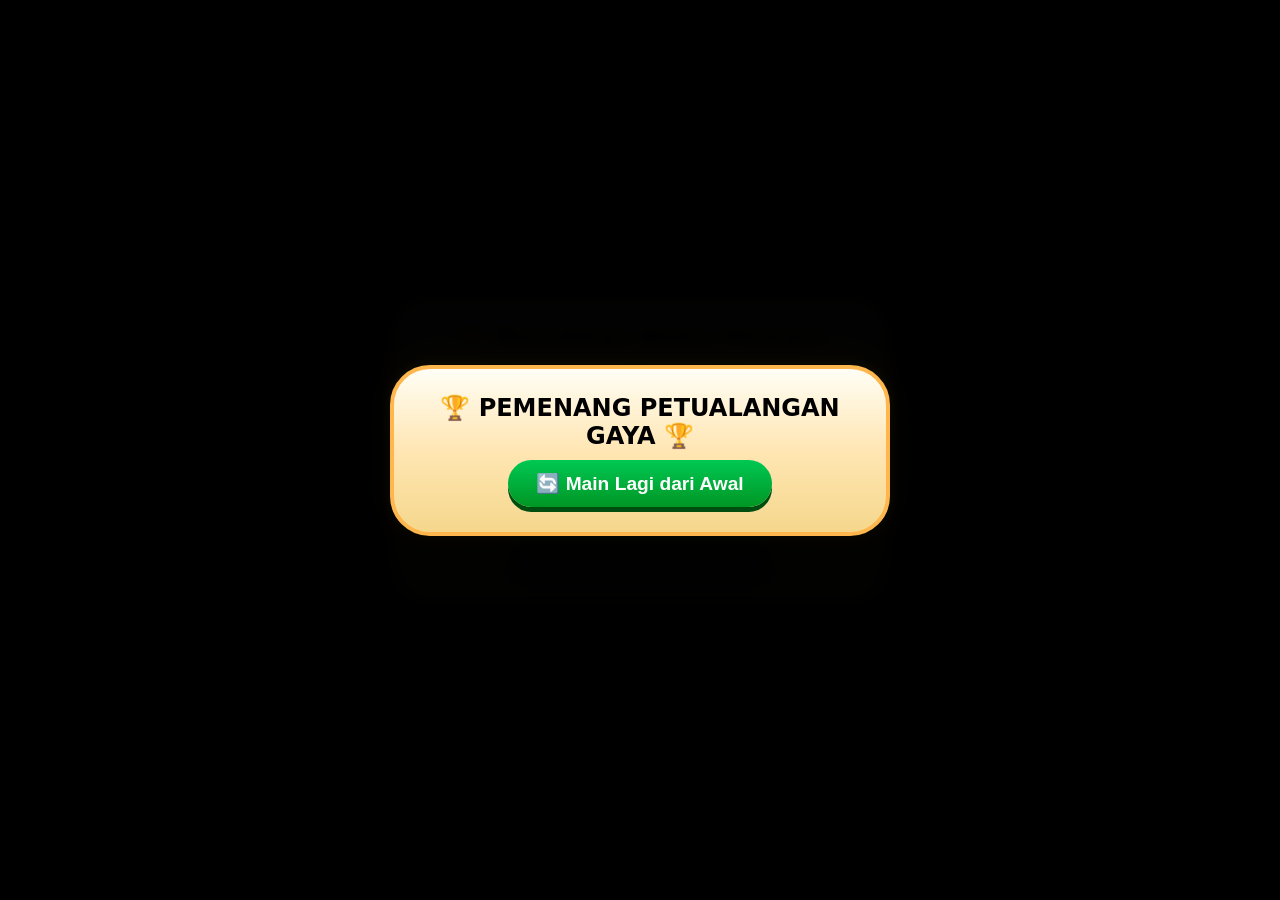
==== index.html @ d1b6fc73 "Rename UJI COBA.html to index.html" ====
<!DOCTYPE html>
<html lang="id">
<head>
    <meta charset="UTF-8">
    <meta name="viewport" content="width=device-width, initial-scale=1.0, user-scalable=no">
    <title>Petualangan Gaya - Kelas 4 SD</title>
    <link rel="stylesheet" href="style.css">
</head>
<body>
    <div class="app-container">
        <header>
            <h1>🎮 PETUALANGAN GAYA - KELAS 4 SD 🎮</h1>
            <div class="nav-buttons">
                <button data-game="tarik-lawan" class="nav-btn active">🎯 1. Dorong & Tarik</button>
                <button data-game="balap-perahu" class="nav-btn">⛵ 2. Gaya Gesek (Balap Perahu)</button>
                <button data-game="tarik-seluncur" class="nav-btn">🛷 3. Tarik Seluncur</button>
                <button data-game="tangkap-buah" class="nav-btn">🍎 4. Gravitasi (Tangkap Apel)</button>
                <button data-game="basket" class="nav-btn">🏀 5. Lempar Bola Basket</button>
            </div>
            <div class="global-score">
                🏆 SKOR AKHIR: <span id="globalScoreDisplay">0</span> : <span id="globalScoreDisplay2">0</span> 🏆
            </div>
        </header>

        <main id="game-main-area"></main>

        <div id="player-modal" class="modal">
            <div class="modal-content">
                <h2>👋 Masukkan Nama Pemain</h2>
                <div id="player-inputs-container"></div>
                <button id="start-game-btn">🚀 Mulai Petualangan!</button>
            </div>
        </div>

        <div id="leaderboard-modal" class="modal leaderboard-modal">
            <div class="modal-content">
                <h2 id="leaderboardTitle">🏆 PEMENANG GAME 🏆</h2>
                <div id="leaderboard-list"></div>
                <button id="close-leaderboard">Tutup</button>
            </div>
        </div>

        <div id="final-winner-modal" class="modal">
            <div class="modal-content">
                <h2>🏆 PEMENANG PETUALANGAN GAYA 🏆</h2>
                <div id="finalWinnerText"></div>
                <button id="reset-all-btn">🔄 Main Lagi dari Awal</button>
            </div>
        </div>
    </div>

    <script src="script.js"></script>
</body>
</html>
---- style.css ----
* {
    margin: 0;
    padding: 0;
    box-sizing: border-box;
    user-select: none;
    -webkit-tap-highlight-color: transparent;
    -webkit-touch-callout: none;
    -webkit-user-select: none;
}

body {
    font-family: 'Comic Neue', 'Poppins', 'Segoe UI', system-ui, sans-serif;
    background: #0a1628;
    min-height: 100vh;
    overflow: hidden;
    touch-action: manipulation;
}

.app-container {
    width: 100vw;
    height: 100vh;
    height: 100dvh;
    display: flex;
    flex-direction: column;
    overflow: hidden;
}

/* ============ HEADER ============ */
header {
    background: linear-gradient(180deg, #1a1a2e 0%, #16213e 50%, #0f3460 100%);
    padding: 6px 12px;
    box-shadow: 0 4px 20px rgba(255, 165, 0, 0.4), 0 1px 0 #ffb74d inset;
    text-align: center;
    z-index: 10;
    border-bottom: 3px solid #ff9800;
    position: relative;
    overflow: hidden;
}
header::before {
    content: '';
    position: absolute;
    top: -50%;
    left: -50%;
    width: 200%;
    height: 200%;
    background: radial-gradient(ellipse at 30% 20%, rgba(255, 200, 50, 0.15) 0%, transparent 60%),
        radial-gradient(ellipse at 70% 20%, rgba(255, 180, 30, 0.1) 0%, transparent 60%);
    animation: headerShine 4s ease-in-out infinite;
    pointer-events: none;
}
@keyframes headerShine {
    0%,
    100% {
        opacity: 0.6;
    }
    50% {
        opacity: 1;
    }
}

header h1 {
    font-size: 2rem;
    color: #ffe082;
    text-shadow: 0 0 20px rgba(255, 200, 50, 0.8), 2px 2px 0 #5d3a1a;
    margin-bottom: 4px;
    position: relative;
    letter-spacing: 1px;
    animation: titleGlow 2s ease-in-out infinite;
}
@keyframes titleGlow {
    0%,
    100% {
        text-shadow: 0 0 20px rgba(255, 200, 50, 0.8), 2px 2px 0 #5d3a1a;
    }
    50% {
        text-shadow: 0 0 35px rgba(255, 220, 80, 1), 0 0 50px rgba(255, 180, 30, 0.6), 2px 2px 0 #5d3a1a;
    }
}

.global-score {
    background: linear-gradient(135deg, #1b3a1b, #0d1f0d);
    display: inline-block;
    margin: 3px auto;
    padding: 6px 22px;
    border-radius: 40px;
    color: #ffd700;
    font-weight: bold;
    font-size: 1.1rem;
    border: 2px solid #ffb300;
    box-shadow: 0 0 18px rgba(255, 200, 0, 0.5);
}

.nav-buttons {
    display: flex;
    flex-wrap: wrap;
    justify-content: center;
    gap: 6px;
}
.nav-btn {
    background: linear-gradient(180deg, #3c2a1f 0%, #2a1a10 100%);
    border: 2px solid #5a3a20;
    color: #e0c090;
    font-weight: bold;
    padding: 7px 11px;
    border-radius: 40px;
    font-size: 1.2rem;
    cursor: pointer;
    box-shadow: 0 3px 0 #1f150e, 0 0 8px rgba(0, 0, 0, 0.3);
    transition: 0.1s ease;
    white-space: nowrap;
}
.nav-btn:active {
    transform: translateY(2px);
    box-shadow: 0 1px 0 #1f150e;
}
.nav-btn.active {
    background: linear-gradient(180deg, #ff8c00, #e65100);
    border-color: #ffb74d;
    color: #fff;
    box-shadow: 0 3px 0 #bf360c, 0 0 16px rgba(255, 140, 0, 0.6);
    transform: scale(0.96);
    animation: pulseBtn 1.5s ease-in-out infinite;
}
@keyframes pulseBtn {
    0%,
    100% {
        box-shadow: 0 3px 0 #bf360c, 0 0 16px rgba(255, 140, 0, 0.6);
    }
    50% {
        box-shadow: 0 3px 0 #bf360c, 0 0 28px rgba(255, 160, 20, 0.9);
    }
}

/* ============ MAIN AREA ============ */
#game-main-area {
    flex: 1;
    position: relative;
    display: flex;
    justify-content: center;
    align-items: center;
    overflow: hidden;
    background: #0a0f1a;
}

.game-container {
    width: 100%;
    height: 100%;
    display: flex;
    flex-direction: column;
    position: relative;
}

.game-visual {
    flex: 4;
    margin: 8px;
    border-radius: 30px;
    box-shadow: inset 0 0 0 5px rgba(255, 255, 255, 0.2), 0 10px 30px rgba(0, 0, 0, 0.5);
    position: relative;
    overflow: hidden;
    background-size: cover;
    background-position: center;
    border: 3px solid rgba(255, 255, 255, 0.15);
}

/* ============ CONTROLS ============ */
.game-controls {
    flex: 1.2;
    display: flex;
    justify-content: space-between;
    align-items: stretch;
    gap: 12px;
    padding: 8px 15px;
    background: rgba(20, 30, 20, 0.9);
    backdrop-filter: blur(10px);
    border-top: 2px solid rgba(255, 255, 255, 0.15);
}
.player-zone {
    flex: 1;
    background: linear-gradient(180deg, #fffef5 0%, #f5f0dc 50%, #e8dfc0 100%);
    border-radius: 25px;
    display: flex;
    flex-direction: column;
    align-items: center;
    justify-content: center;
    gap: 6px;
    padding: 10px 8px;
    box-shadow: 0 5px 0 #a08050, 0 8px 20px rgba(0, 0, 0, 0.3);
    border: 2px solid #c9a96e;
}
.player-name {
    font-size: 2.5rem;
    font-weight: bold;
    background: linear-gradient(135deg, #ff9800, #f57c00);
    padding: 5px 16px;
    border-radius: 40px;
    color: #fff;
    text-shadow: 1px 1px 2px rgba(0, 0, 0, 0.4);
    box-shadow: 0 2px 8px rgba(255, 150, 0, 0.4);
}
.action-btn {
    background: linear-gradient(180deg, #ff5252 0%, #d32f2f 50%, #b71c1c 100%);
    border: 2px solid #ff8a80;
    font-size: 1.2rem;
    font-weight: bold;
    padding: 10px 18px;
    border-radius: 50px;
    color: white;
    cursor: pointer;
    box-shadow: 0 5px 0 #7f0000, 0 6px 15px rgba(0, 0, 0, 0.3);
    transition: 0.03s linear;
    width: 85%;
    letter-spacing: 1px;
    text-shadow: 1px 1px 2px rgba(0, 0, 0, 0.5);
    touch-action: manipulation;
}
.action-btn:active {
    transform: translateY(3px);
    box-shadow: 0 2px 0 #7f0000;
}
.score {
    font-size: 1.4rem;
    background: linear-gradient(135deg, #ffd700, #ffb300);
    padding: 4px 16px;
    border-radius: 40px;
    font-weight: bold;
    min-width: 55px;
    text-align: center;
    box-shadow: 0 2px 8px rgba(255, 180, 0, 0.5);
    border: 2px solid #ffa000;
    color: #3e2f1c;
}
.reset-btn {
    background: linear-gradient(180deg, #e53935, #b71c1c);
    color: white;
    border: none;
    padding: 7px 18px;
    border-radius: 30px;
    font-weight: bold;
    cursor: pointer;
    margin: 6px auto;
    width: 170px;
    font-size: 0.85rem;
    box-shadow: 0 3px 0 #7f0000;
}

/* ============ MODALS ============ */
.modal {
    display: flex;
    position: fixed;
    top: 0;
    left: 0;
    width: 100%;
    height: 100%;
    background: rgba(0, 0, 0, 0.9);
    justify-content: center;
    align-items: center;
    z-index: 1000;
    backdrop-filter: blur(4px);
}
.modal-content {
    background: linear-gradient(180deg, #fffef5 0%, #ffe6b3 50%, #f5d78c 100%);
    padding: 25px;
    border-radius: 40px;
    width: 85%;
    max-width: 500px;
    text-align: center;
    box-shadow: 0 20px 50px rgba(0, 0, 0, 0.6);
    border: 4px solid #ffb74d;
}
#player-inputs-container {
    margin: 15px 0;
}
#player-inputs-container input {
    font-size: 1.2rem;
    margin: 8px;
    padding: 12px 18px;
    border-radius: 40px;
    border: 3px solid #f39c12;
    width: 85%;
    text-align: center;
    background: #fffef9;
    box-shadow: inset 0 2px 6px rgba(0, 0, 0, 0.1);
    outline: none;
}
#start-game-btn,
#close-leaderboard,
#reset-all-btn {
    background: linear-gradient(180deg, #00c853, #009624);
    color: white;
    font-size: 1.2rem;
    padding: 12px 28px;
    border: none;
    border-radius: 40px;
    cursor: pointer;
    font-weight: bold;
    margin-top: 10px;
    box-shadow: 0 5px 0 #004d10;
}
.leaderboard-modal .modal-content {
    background: linear-gradient(180deg, #1a2535 0%, #0f1922 100%);
    color: white;
    border-color: #ffd700;
    box-shadow: 0 0 40px rgba(255, 200, 0, 0.3);
}
#leaderboard-list {
    max-height: 300px;
    overflow-y: auto;
    margin: 15px 0;
}
#leaderboard-list p {
    font-size: 1.1rem;
    background: linear-gradient(135deg, #2a3a4a, #1a2a3a);
    margin: 6px;
    padding: 10px;
    border-radius: 25px;
    border: 1px solid rgba(255, 215, 0, 0.3);
    color: #ffe082;
}

/* ============ GAME OBJECTS ============ */
.rope-line {
    position: absolute;
    width: 80%;
    height: 10px;
    background: linear-gradient(90deg, #6d4c41, #8d6e63, #a1887f, #8d6e63, #6d4c41);
    bottom: 90px;
    left: 10%;
    border-radius: 10px;
    z-index: 1;
    box-shadow: 0 2px 6px rgba(0, 0, 0, 0.4);
}
.flag-left,
.flag-right {
    position: absolute;
    bottom: 80px;
    font-size: 40px;
    z-index: 2;
    animation: flagWave 1.5s ease-in-out infinite;
}
@keyframes flagWave {
    0%,
    100% {
        transform: rotate(-3deg);
    }
    50% {
        transform: rotate(3deg);
    }
}
.flag-left {
    left: 2%;
}
.flag-right {
    right: 2%;
}
.bola-sepak {
    position: absolute;
    bottom: 70px;
    transition: left 0.03s linear;
    z-index: 10;
}
.boat {
    position: absolute;
    transition: left 0.04s linear;
    z-index: 5;
}
.sled {
    position: absolute;
    bottom: 80px;
    transition: left 0.04s linear;
    z-index: 10;
}
.person-pulling {
    position: absolute;
    bottom: 85px;
    transition: left 0.04s linear;
    z-index: 5;
}
.apple-catcher {
    width: 80px;
    height: 80px;
    background: radial-gradient(circle at 40% 35%, #ffe0b2, #ffa726);
    border-radius: 50%;
    display: flex;
    align-items: center;
    justify-content: center;
    position: absolute;
    bottom: 15px;
    cursor: pointer;
    transition: left 0.04s linear;
    z-index: 10;
    box-shadow: 0 6px 20px rgba(0, 0, 0, 0.4);
    border: 3px solid #e65100;
}
.falling-ball {
    width: 50px;
    height: 50px;
    background: radial-gradient(circle at 35% 30%, #ff6b6b, #c0392b);
    border-radius: 50%;
    position: absolute;
    text-align: center;
    line-height: 50px;
    font-size: 32px;
    box-shadow: 0 4px 14px rgba(0, 0, 0, 0.4);
    z-index: 8;
    pointer-events: none;
}
.basketball-player {
    position: absolute;
    bottom: 20%;
    transition: all 0.5s cubic-bezier(0.25, 0.46, 0.45, 0.94);
    cursor: pointer;
    z-index: 8;
}
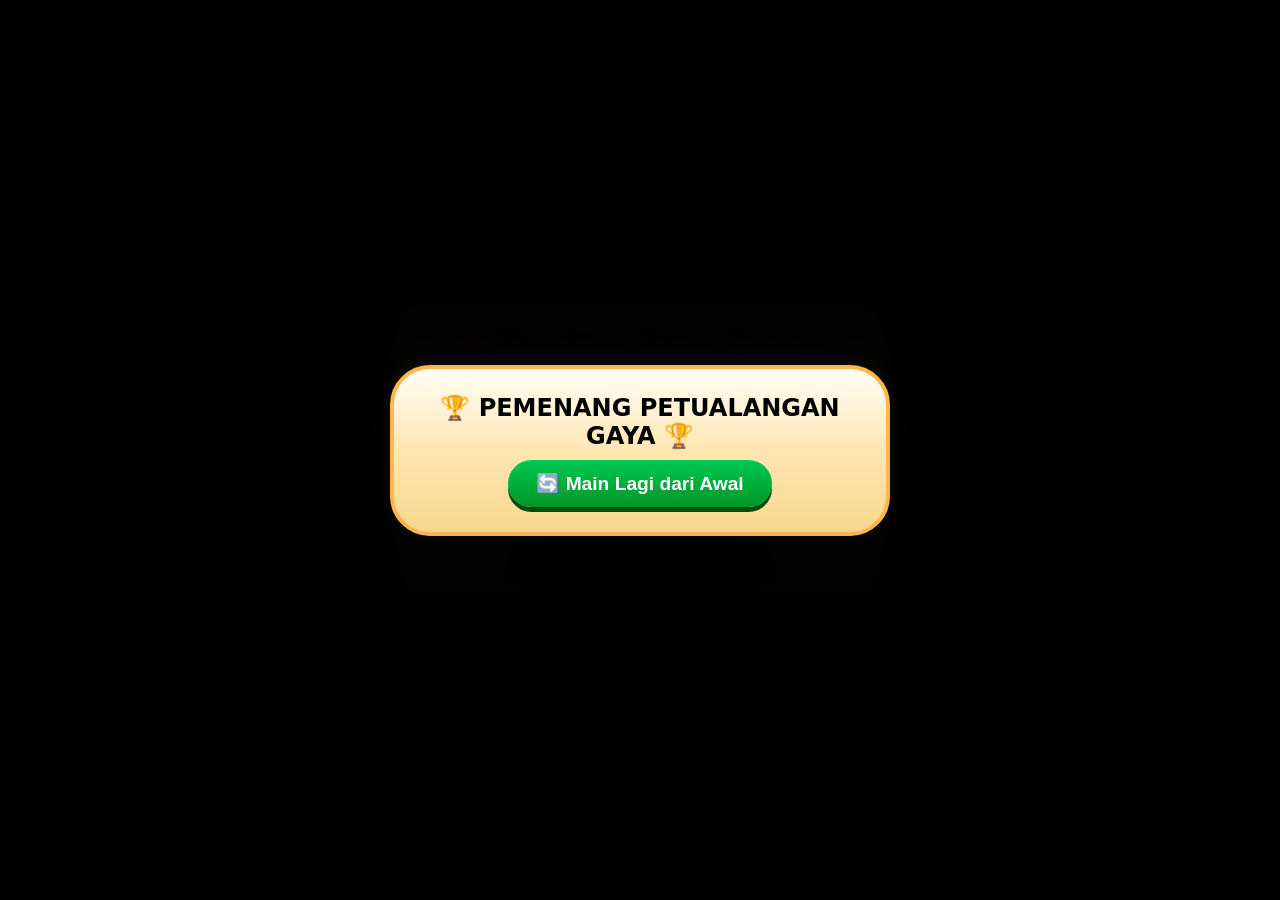
==== commit ac0ff3f9: "index.html" ====
--- a/index.html
+++ b/index.html
@@ -11,7 +11,7 @@
         <header>
             <h1>🎮 PETUALANGAN GAYA - KELAS 4 SD 🎮</h1>
             <div class="nav-buttons">
-                <button data-game="tarik-lawan" class="nav-btn active">🎯 1. Dorong & Tarik</button>
+                <button data-game="tarik-lawan" class="nav-btn active">🎯 1. Dorong Bola</button>
                 <button data-game="balap-perahu" class="nav-btn">⛵ 2. Gaya Gesek (Balap Perahu)</button>
                 <button data-game="tarik-seluncur" class="nav-btn">🛷 3. Tarik Seluncur</button>
                 <button data-game="tangkap-buah" class="nav-btn">🍎 4. Gravitasi (Tangkap Apel)</button>
--- a/style.css
+++ b/style.css
@@ -410,4 +410,83 @@
     transition: all 0.5s cubic-bezier(0.25, 0.46, 0.45, 0.94);
     cursor: pointer;
     z-index: 8;
-}+}
+
+/* ============ PANEL FISIKA (TAMBAHAN) ============ */
+.physics-panel {
+    position: absolute;
+    top: 12px;
+    right: 12px;
+    background: rgba(0, 0, 0, 0.82);
+    backdrop-filter: blur(10px);
+    border-radius: 20px;
+    padding: 12px 16px;
+    color: #f0f0f0;
+    font-family: 'Courier New', 'Fira Code', monospace;
+    font-size: 0.8rem;
+    z-index: 25;
+    border-left: 5px solid #ff9800;
+    border-right: 1px solid rgba(255, 255, 255, 0.2);
+    pointer-events: auto;
+    min-width: 260px;
+    box-shadow: 0 8px 20px rgba(0, 0, 0, 0.5);
+    text-shadow: 0 1px 1px rgba(0, 0, 0, 0.5);
+    transition: all 0.2s ease;
+}
+
+.physics-panel h4 {
+    margin: 0 0 8px 0;
+    color: #ffb74d;
+    font-size: 1rem;
+    text-align: center;
+    letter-spacing: 1px;
+    border-bottom: 1px dashed #ff9800;
+    display: inline-block;
+    width: 100%;
+}
+
+.physics-panel .param-row {
+    margin: 8px 0;
+    display: flex;
+    justify-content: space-between;
+    align-items: center;
+    gap: 12px;
+    flex-wrap: wrap;
+}
+
+.physics-panel .param-row label {
+    font-weight: bold;
+    color: #ffd966;
+}
+
+.physics-panel input {
+    width: 100px;
+    background: #2c2c2c;
+    border: 1px solid #ff9800;
+    color: white;
+    padding: 4px 8px;
+    border-radius: 20px;
+    text-align: center;
+    font-weight: bold;
+}
+
+.physics-panel .formula {
+    font-size: 0.7rem;
+    color: #bbb;
+    border-top: 1px solid #555;
+    margin-top: 8px;
+    padding-top: 6px;
+    word-break: break-word;
+    background: rgba(0, 0, 0, 0.5);
+    border-radius: 12px;
+    padding: 6px;
+}
+
+.physics-panel .live-value {
+    color: #ffaa33;
+    font-weight: bold;
+    background: rgba(0, 0, 0, 0.6);
+    padding: 2px 6px;
+    border-radius: 20px;
+    font-family: monospace;
+}
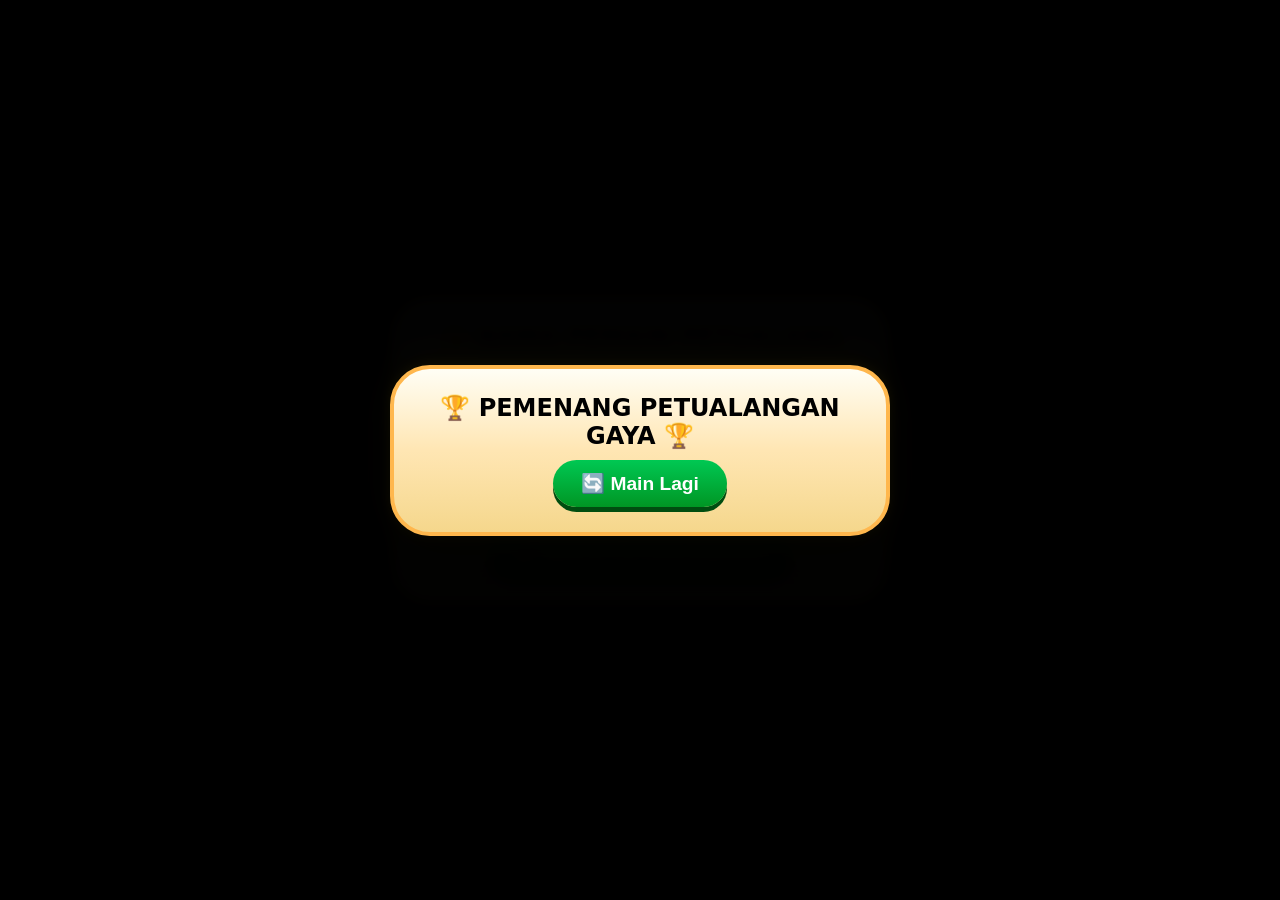
==== commit 67b4801e: "index.html" ====
--- a/index.html
+++ b/index.html
@@ -2,53 +2,108 @@
 <html lang="id">
 <head>
     <meta charset="UTF-8">
-    <meta name="viewport" content="width=device-width, initial-scale=1.0, user-scalable=no">
-    <title>Petualangan Gaya - Kelas 4 SD</title>
+    <meta name="viewport"
+          content="width=device-width, initial-scale=1.0, user-scalable=no, viewport-fit=cover">
+    <title>🌈 Petualangan Gaya | Lab Fisika SD</title>
     <link rel="stylesheet" href="style.css">
 </head>
 <body>
-    <div class="app-container">
-        <header>
-            <h1>🎮 PETUALANGAN GAYA - KELAS 4 SD 🎮</h1>
-            <div class="nav-buttons">
-                <button data-game="tarik-lawan" class="nav-btn active">🎯 1. Dorong Bola</button>
-                <button data-game="balap-perahu" class="nav-btn">⛵ 2. Gaya Gesek (Balap Perahu)</button>
-                <button data-game="tarik-seluncur" class="nav-btn">🛷 3. Tarik Seluncur</button>
-                <button data-game="tangkap-buah" class="nav-btn">🍎 4. Gravitasi (Tangkap Apel)</button>
-                <button data-game="basket" class="nav-btn">🏀 5. Lempar Bola Basket</button>
+
+<div class="app-container">
+
+    <!-- HEADER -->
+    <header class="phet-header">
+        <h1>🔬 PETUALANGAN GAYA | LAB FISIKA SERU 🔬</h1>
+        <div class="global-score">
+            🏆 SKOR AKHIR:
+            <span id="globalScoreDisplay">0</span>
+            :
+            <span id="globalScoreDisplay2">0</span>
+            🏆
+        </div>
+    </header>
+
+    <!-- MENU PILIHAN GAME (dengan awan) -->
+    <div id="menuContainer" class="menu-container">
+
+        <!-- Awan-awan -->
+        <div class="cloud cloud1"></div>
+        <div class="cloud cloud2"></div>
+        <div class="cloud cloud3"></div>
+        <div class="cloud cloud4"></div>
+        <div class="cloud cloud5"></div>
+        <div class="cloud cloud6"></div>
+        <div class="cloud cloud7"></div>
+        <div class="cloud cloud8"></div>
+
+        <!-- Grid kartu game -->
+        <div class="game-grid">
+            <div class="game-card" data-game="tarik-lawan">
+                <div class="card-icon">⚽🏃‍♂️</div>
+                <div class="card-title">Tendang Bola</div>
+                <div class="card-desc">Gaya Dorong</div>
             </div>
-            <div class="global-score">
-                🏆 SKOR AKHIR: <span id="globalScoreDisplay">0</span> : <span id="globalScoreDisplay2">0</span> 🏆
+            <div class="game-card" data-game="balap-perahu">
+                <div class="card-icon">⛵💨</div>
+                <div class="card-title">Balap Perahu</div>
+                <div class="card-desc">Gaya Gesek</div>
             </div>
-        </header>
-
-        <main id="game-main-area"></main>
-
-        <div id="player-modal" class="modal">
-            <div class="modal-content">
-                <h2>👋 Masukkan Nama Pemain</h2>
-                <div id="player-inputs-container"></div>
-                <button id="start-game-btn">🚀 Mulai Petualangan!</button>
+            <div class="game-card" data-game="tarik-seluncur">
+                <div class="card-icon">🛷❄️</div>
+                <div class="card-title">Tarik Seluncur</div>
+                <div class="card-desc">Gaya Tarik</div>
             </div>
-        </div>
-
-        <div id="leaderboard-modal" class="modal leaderboard-modal">
-            <div class="modal-content">
-                <h2 id="leaderboardTitle">🏆 PEMENANG GAME 🏆</h2>
-                <div id="leaderboard-list"></div>
-                <button id="close-leaderboard">Tutup</button>
+            <div class="game-card" data-game="tangkap-buah">
+                <div class="card-icon">🍎🌍</div>
+                <div class="card-title">Tangkap Apel</div>
+                <div class="card-desc">Gaya Gravitasi</div>
             </div>
-        </div>
-
-        <div id="final-winner-modal" class="modal">
-            <div class="modal-content">
-                <h2>🏆 PEMENANG PETUALANGAN GAYA 🏆</h2>
-                <div id="finalWinnerText"></div>
-                <button id="reset-all-btn">🔄 Main Lagi dari Awal</button>
+            <div class="game-card" data-game="basket">
+                <div class="card-icon">🏀🎯</div>
+                <div class="card-title">Lempar Basket</div>
+                <div class="card-desc">Gaya Gravitasi</div>
             </div>
         </div>
     </div>
 
-    <script src="script.js"></script>
+    <!-- GAME WRAPPER (saat game dipilih) -->
+    <div id="gameWrapper" class="game-wrapper" style="display: none;">
+        <div class="game-header-bar">
+            <button id="backToMenuBtn" class="btn-back">🔙 KEMBALI</button>
+            <div class="game-title-badge" id="gameTitleBadge">🎮 BERMAIN</div>
+        </div>
+        <div id="game-main-area"></div>
+    </div>
+
+    <!-- MODAL NAMA PEMAIN -->
+    <div id="player-modal" class="modal">
+        <div class="modal-content">
+            <h2>👋 NAMA PEMAIN PETUALANG</h2>
+            <div id="player-inputs-container"></div>
+            <button id="start-game-btn">🚀 MULAI PETUALANGAN!</button>
+        </div>
+    </div>
+
+    <!-- MODAL PEMENANG PER GAME -->
+    <div id="leaderboard-modal" class="modal leaderboard-modal">
+        <div class="modal-content">
+            <h2 id="leaderboardTitle">🏆 PEMENANG GAME 🏆</h2>
+            <div id="leaderboard-list"></div>
+            <button id="close-leaderboard">Tutup</button>
+        </div>
+    </div>
+
+    <!-- MODAL PEMENANG FINAL -->
+    <div id="final-winner-modal" class="modal">
+        <div class="modal-content">
+            <h2>🏆 PEMENANG PETUALANGAN GAYA 🏆</h2>
+            <div id="finalWinnerText"></div>
+            <button id="reset-all-btn">🔄 Main Lagi</button>
+        </div>
+    </div>
+
+</div>
+
+<script src="script.js"></script>
 </body>
 </html>
